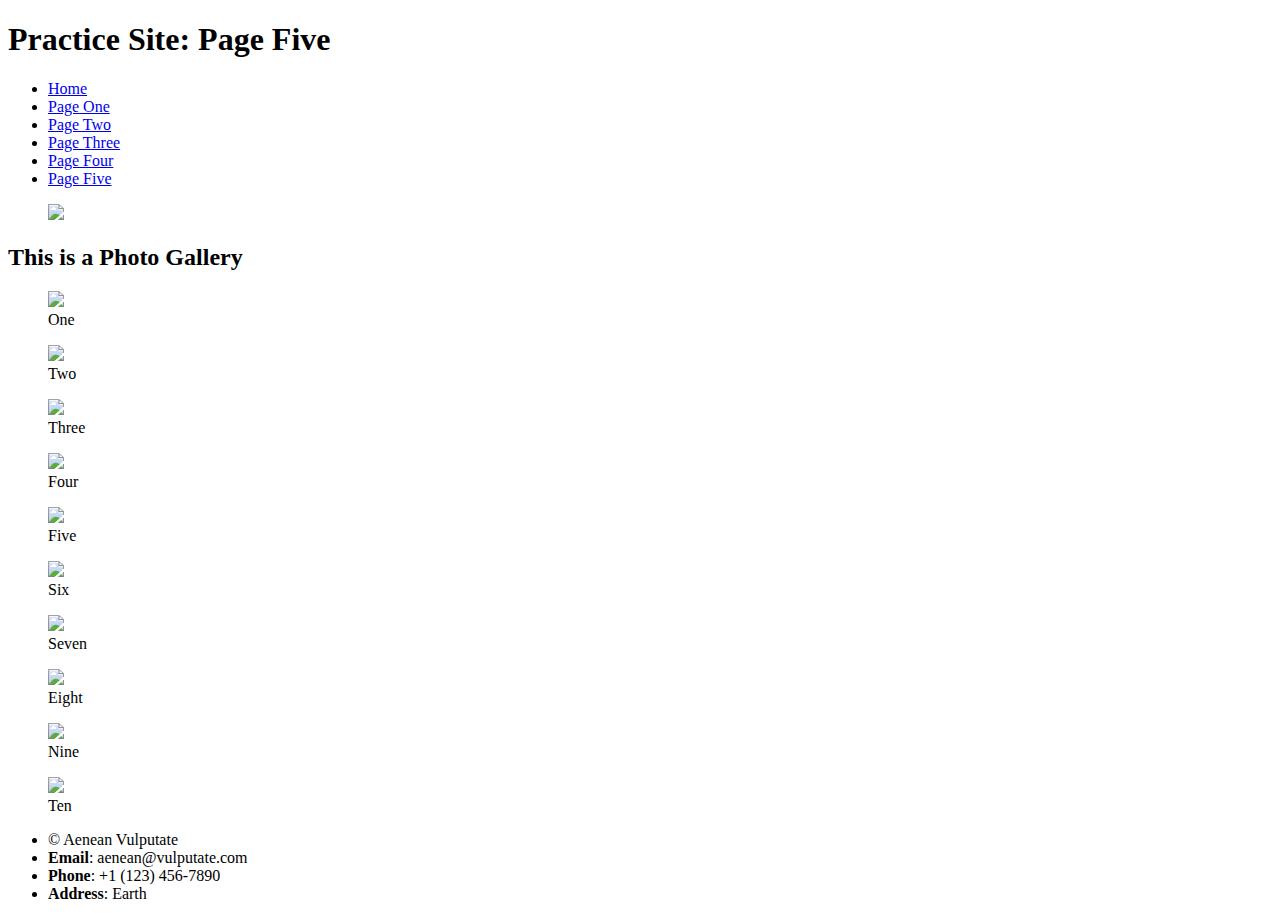
==== five.html @ 3a4e6d23 "Add files via upload" ====
<!DOCTYPE HTML>
<html>
	<head>
		<title> Page Five </title>
		<meta charset="utf-8">
		<link rel="stylesheet" href="main.css">
	</head>
	<body>
		<header>
			<h1> Practice Site: Page Five </h1>
		</header>
		<div id="wrapper">
			<aside>
				<nav>
					<ul>
						<li> <a href="index.html"> Home </a></li>
						<li> <a href="one.html"> Page One </a></li>
						<li> <a href="two.html"> Page Two </a></li>
						<li> <a href="three.html"> Page Three </a></li>
						<li> <a href="four.html"> Page Four </a></li>
						<li> <a href="five.html"> Page Five </a></li>
					</ul>
				</nav>
			</aside>
			<section>
				<header>
					<figure>
						<img src="img/banner3.png">
					</figure>
					<h2> This is a Photo Gallery </h2>
				</header>
				<section>
					<figure>
						<a href="#"><img src="img/1.jpg"></a>
						<figcaption> One </figcaption>
					</figure>
					<figure>
						<a href="#"><img src="img/2.jpg"></a>
						<figcaption> Two </figcaption>
					</figure>
					<figure>
						<a href="#"><img src="img/3.jpg"></a>
						<figcaption> Three </figcaption>
					</figure>
					<figure>
						<a href="#"><img src="img/4.jpg"></a>
						<figcaption> Four </figcaption>
					</figure>
					<figure>
						<a href="#"><img src="img/5.jpg"></a>
						<figcaption> Five </figcaption>
					</figure>
					<figure>
						<a href="#"><img src="img/6.jpg"></a>
						<figcaption> Six </figcaption>
					</figure>
					<figure>
						<a href="#"><img src="img/7.jpg"></a>
						<figcaption> Seven </figcaption>
					</figure>
					<figure>
						<a href="#"><img src="img/8.jpg"></a>
						<figcaption> Eight </figcaption>
					</figure>
					<figure>
						<a href="#"><img src="img/9.jpg"></a>
						<figcaption> Nine </figcaption>
					</figure>
					<figure>
						<a href="#"><img src="img/10.jpg"></a>
						<figcaption> Ten </figcaption>
					</figure>
				</section>
			</section>
		</div>
		<footer>
			<ul>
				<li> &copy; Aenean Vulputate </li>
				<li><b>Email</b>: aenean@vulputate.com</li>
				<li><b>Phone</b>: +1 (123) 456-7890 </li>
				<li><b>Address</b>: Earth </li>
		</footer>
	</body>
</html>
---- main.css ----
/* Please insert all your CSS code into this document */
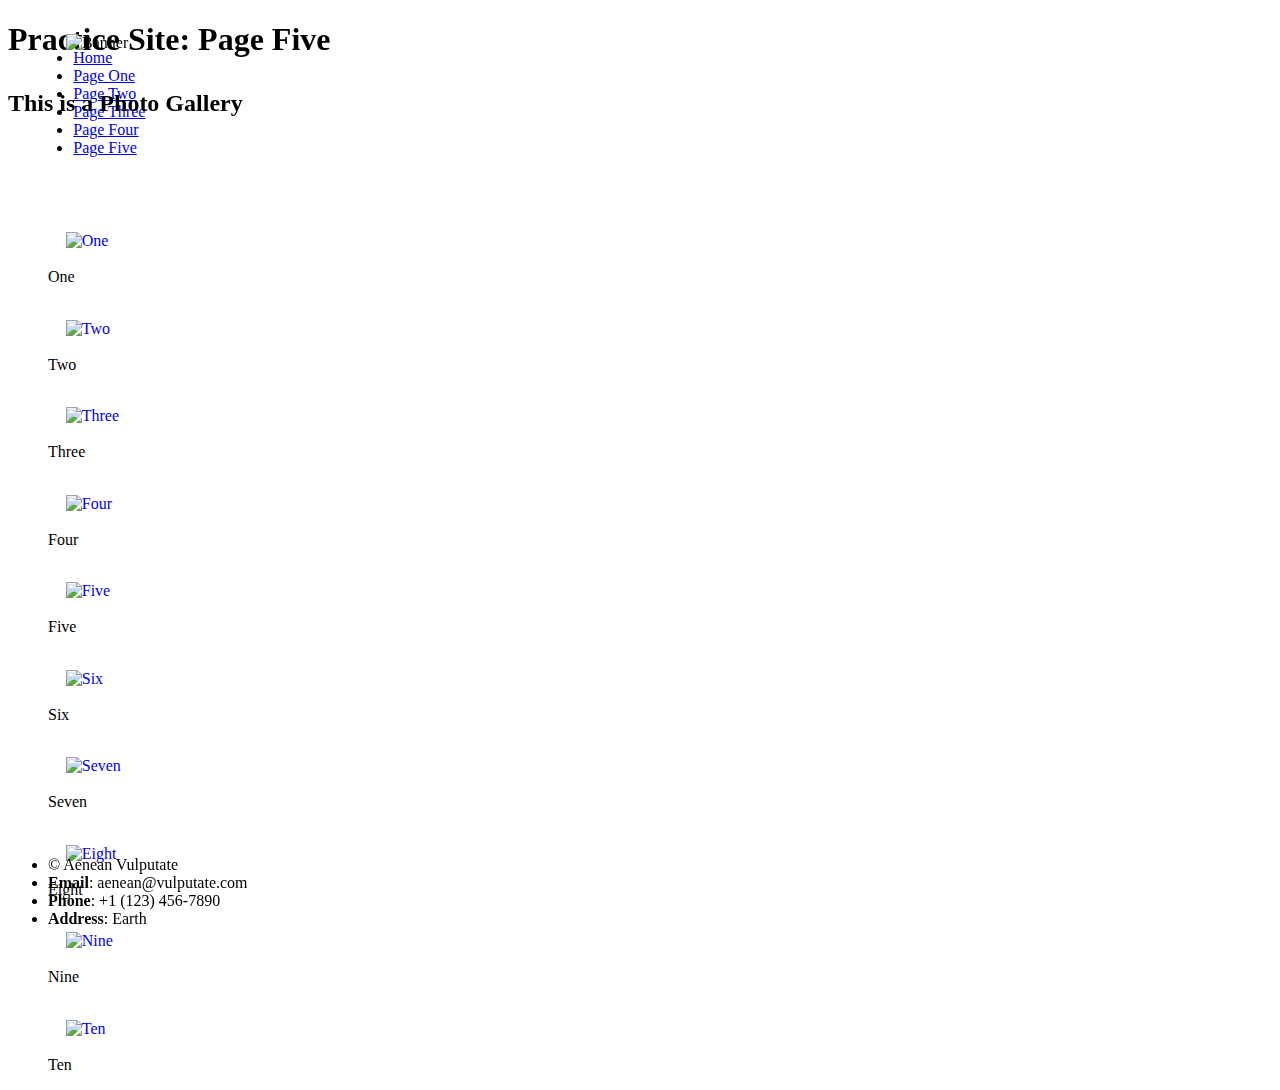
==== commit 296b03e8: "five.html" ====
--- a/five.html
+++ b/five.html
@@ -1,84 +1,86 @@
 <!DOCTYPE HTML>
-<html>
-	<head>
-		<title> Page Five </title>
-		<meta charset="utf-8">
-		<link rel="stylesheet" href="main.css">
-	</head>
-	<body>
-		<header>
-			<h1> Practice Site: Page Five </h1>
-		</header>
-		<div id="wrapper">
-			<aside>
-				<nav>
-					<ul>
-						<li> <a href="index.html"> Home </a></li>
-						<li> <a href="one.html"> Page One </a></li>
-						<li> <a href="two.html"> Page Two </a></li>
-						<li> <a href="three.html"> Page Three </a></li>
-						<li> <a href="four.html"> Page Four </a></li>
-						<li> <a href="five.html"> Page Five </a></li>
-					</ul>
-				</nav>
-			</aside>
-			<section>
-				<header>
-					<figure>
-						<img src="img/banner3.png">
-					</figure>
-					<h2> This is a Photo Gallery </h2>
-				</header>
-				<section>
-					<figure>
-						<a href="#"><img src="img/1.jpg"></a>
-						<figcaption> One </figcaption>
-					</figure>
-					<figure>
-						<a href="#"><img src="img/2.jpg"></a>
-						<figcaption> Two </figcaption>
-					</figure>
-					<figure>
-						<a href="#"><img src="img/3.jpg"></a>
-						<figcaption> Three </figcaption>
-					</figure>
-					<figure>
-						<a href="#"><img src="img/4.jpg"></a>
-						<figcaption> Four </figcaption>
-					</figure>
-					<figure>
-						<a href="#"><img src="img/5.jpg"></a>
-						<figcaption> Five </figcaption>
-					</figure>
-					<figure>
-						<a href="#"><img src="img/6.jpg"></a>
-						<figcaption> Six </figcaption>
-					</figure>
-					<figure>
-						<a href="#"><img src="img/7.jpg"></a>
-						<figcaption> Seven </figcaption>
-					</figure>
-					<figure>
-						<a href="#"><img src="img/8.jpg"></a>
-						<figcaption> Eight </figcaption>
-					</figure>
-					<figure>
-						<a href="#"><img src="img/9.jpg"></a>
-						<figcaption> Nine </figcaption>
-					</figure>
-					<figure>
-						<a href="#"><img src="img/10.jpg"></a>
-						<figcaption> Ten </figcaption>
-					</figure>
-				</section>
-			</section>
-		</div>
-		<footer>
-			<ul>
-				<li> &copy; Aenean Vulputate </li>
-				<li><b>Email</b>: aenean@vulputate.com</li>
-				<li><b>Phone</b>: +1 (123) 456-7890 </li>
-				<li><b>Address</b>: Earth </li>
-		</footer>
-	</body>
-</html>+<html lang="en">
+<head>
+  <meta charset="UTF-8">
+  <meta name="viewport" content="width=device-width, initial-scale=1.0">
+  <title>Page Five</title>
+  <link rel="stylesheet" href="main.css">
+</head>
+<body>
+  <header>
+    <h1>Practice Site: Page Five</h1>
+  </header>
+  <div id="five-wrapper">
+    <aside class="inline-aside">
+      <nav>
+        <ul>
+          <li><a href="index.html">Home</a></li>
+          <li><a href="one.html">Page One</a></li>
+          <li><a href="two.html">Page Two</a></li>
+          <li><a href="three.html">Page Three</a></li>
+          <li><a href="four.html">Page Four</a></li>
+          <li><a href="five.html">Page Five</a></li>
+        </ul>
+      </nav>
+    </aside>
+    <section class="gallery">
+      <header>
+        <figure>
+          <img src="img/banner3.png" alt="Banner">
+        </figure>
+        <h2>This is a Photo Gallery</h2>
+      </header>
+      <section>
+        <figure>
+          <a href="#"><img src="img/1.jpg" alt="One"></a>
+          <figcaption>One</figcaption>
+        </figure>
+        <figure>
+          <a href="#"><img src="img/2.jpg" alt="Two"></a>
+          <figcaption>Two</figcaption>
+        </figure>
+        <figure>
+          <a href="#"><img src="img/3.jpg" alt="Three"></a>
+          <figcaption>Three</figcaption>
+        </figure>
+        <figure>
+          <a href="#"><img src="img/4.jpg" alt="Four"></a>
+          <figcaption>Four</figcaption>
+        </figure>
+        <figure>
+          <a href="#"><img src="img/5.jpg" alt="Five"></a>
+          <figcaption>Five</figcaption>
+        </figure>
+        <figure>
+          <a href="#"><img src="img/6.jpg" alt="Six"></a>
+          <figcaption>Six</figcaption>
+        </figure>
+        <figure>
+          <a href="#"><img src="img/7.jpg" alt="Seven"></a>
+          <figcaption>Seven</figcaption>
+        </figure>
+        <figure>
+          <a href="#"><img src="img/8.jpg" alt="Eight"></a>
+          <figcaption>Eight</figcaption>
+        </figure>
+        <figure>
+          <a href="#"><img src="img/9.jpg" alt="Nine"></a>
+          <figcaption>Nine</figcaption>
+        </figure>
+        <figure>
+          <a href="#"><img src="img/10.jpg" alt="Ten"></a>
+          <figcaption>Ten</figcaption>
+        </figure>
+      </section>
+    </section>
+  </div>
+  <footer>
+    <ul>
+      <li>&copy; Aenean Vulputate</li>
+      <li><b>Email</b>: aenean@vulputate.com</li>
+      <li><b>Phone</b>: +1 (123) 456-7890</li>
+      <li><b>Address</b>: Earth</li>
+    </ul>
+  </footer>
+</body>
+</html>
--- a/main.css
+++ b/main.css
@@ -1 +1,106 @@
-/* Please insert all your CSS code into this document */+/* Global styles */
+header, footer {
+  width: 100%;
+  height: 60px; /* Example height, you can adjust */
+}
+
+header {
+  position: fixed;
+  top: 0;
+}
+
+footer {
+  position: fixed;
+  bottom: 0;
+}
+
+#wrapper {
+  margin-top: 60px; /* Same as header height */
+  margin-bottom: 60px; /* Same as footer height */
+}
+
+/* Styles for one.html */
+#one-wrapper {
+  position: relative;
+}
+
+.fixed-aside {
+  position: absolute;
+  width: 200px;
+  left: 0;
+  top: 60px; /* Same as header height */
+}
+
+.fixed-article {
+  position: absolute;
+  left: 220px; /* Adjust as needed */
+  top: 60px; /* Same as header height */
+  right: 0;
+  overflow: auto;
+}
+
+/* Styles for two.html */
+#two-wrapper {
+  overflow: auto;
+}
+
+.float-aside {
+  float: left;
+  width: 200px;
+}
+
+.float-article {
+  float: left;
+  width: calc(100% - 220px); /* Adjust as needed */
+  overflow: auto;
+}
+
+footer {
+  clear: both;
+}
+
+.clearfix::after {
+  content: "";
+  clear: both;
+  display: table;
+}
+
+/* Styles for three.html */
+.responsive-aside {
+  float: left;
+  width: 25%; /* Adjust as needed */
+}
+
+.responsive-article {
+  float: left;
+  width: 70%; /* Adjust as needed */
+  margin-left: 5%;
+}
+
+@media (max-width: 600px) {
+  .responsive-aside, .responsive-article {
+    float: none;
+    width: 100%;
+  }
+}
+
+/* Styles for four.html */
+.inline-aside, .inline-article {
+  display: inline-block;
+  vertical-align: top;
+  width: 45%; /* Adjust as needed */
+  margin: 2%;
+}
+
+/* Styles for five.html */
+.gallery img {
+  display: inline-block;
+  width: 30%; /* Adjust as needed */
+  margin: 1.5%;
+  object-fit: cover;
+  object-position: center;
+}
+
+.gallery img:hover {
+  box-shadow: 0 4px 8px rgba(0, 0, 0, 0.2);
+}
